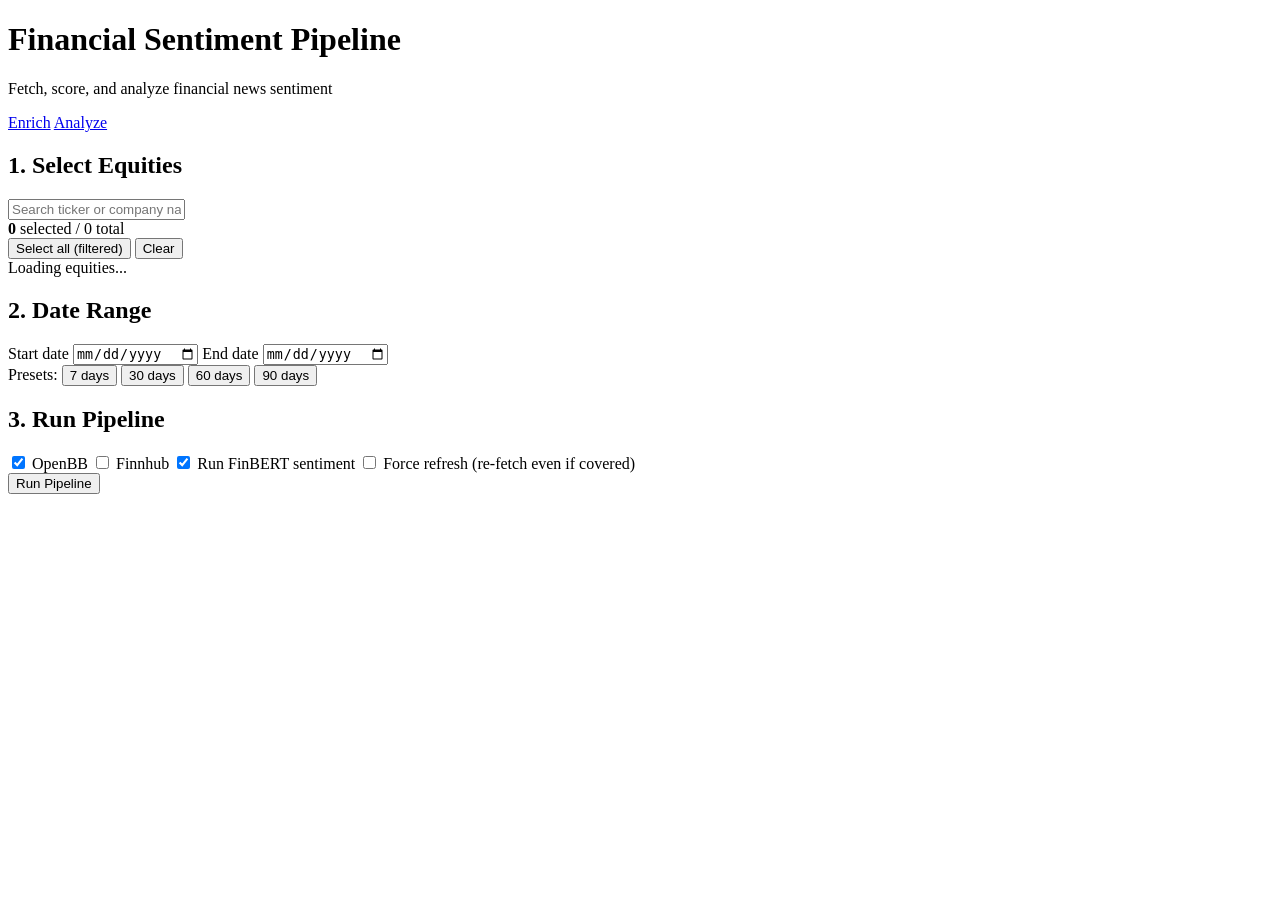
==== api/static/index.html @ 98ac112f "FastAPI first commit" ====
<!DOCTYPE html>
<html lang="en">
<head>
  <meta charset="UTF-8">
  <meta name="viewport" content="width=device-width, initial-scale=1.0">
  <title>Financial Sentiment Pipeline</title>
  <link rel="stylesheet" href="/static/style.css">
</head>
<body>
  <header>
    <div class="header-inner">
      <div>
        <h1>Financial Sentiment Pipeline</h1>
        <p class="subtitle">Fetch, score, and analyze financial news sentiment</p>
      </div>
      <nav class="nav-tabs">
        <a href="/" class="active">Enrich</a>
        <a href="/analysis.html">Analyze</a>
      </nav>
    </div>
  </header>

  <main>
    <section class="card">
      <h2>1. Select Equities</h2>
      <div class="slicer">
        <input type="text" id="search" placeholder="Search ticker or company name...">
        <div class="equity-list-wrapper">
          <div class="equity-list-header">
            <span><b id="selected-count">0</b> selected / <span id="total-count">0</span> total</span>
            <div>
              <button class="btn-sm" id="select-all">Select all (filtered)</button>
              <button class="btn-sm" id="clear-selection">Clear</button>
            </div>
          </div>
          <div id="equity-list" class="equity-list"></div>
          <div id="loading-equities" class="loading">Loading equities...</div>
        </div>
      </div>
    </section>

    <section class="card">
      <h2>2. Date Range</h2>
      <div class="slicer">
        <div class="date-row">
          <label>Start date
            <input type="date" id="start-date">
          </label>
          <label>End date
            <input type="date" id="end-date">
          </label>
        </div>
        <div class="presets">
          <span>Presets:</span>
          <button class="btn-sm preset" data-days="7">7 days</button>
          <button class="btn-sm preset" data-days="30">30 days</button>
          <button class="btn-sm preset" data-days="60">60 days</button>
          <button class="btn-sm preset" data-days="90">90 days</button>
        </div>
      </div>
    </section>

    <section class="card">
      <h2>3. Run Pipeline</h2>
      <div class="slicer">
        <div class="options">
          <label><input type="checkbox" id="source-openbb" checked> OpenBB</label>
          <label><input type="checkbox" id="source-finnhub"> Finnhub</label>
          <label><input type="checkbox" id="analyze" checked> Run FinBERT sentiment</label>
          <label><input type="checkbox" id="force-refresh"> Force refresh (re-fetch even if covered)</label>
        </div>
        <button class="btn-primary" id="run-pipeline">Run Pipeline</button>
        <div id="run-status" class="status"></div>
      </div>
    </section>
  </main>

  <script src="/static/app.js"></script>
</body>
</html>
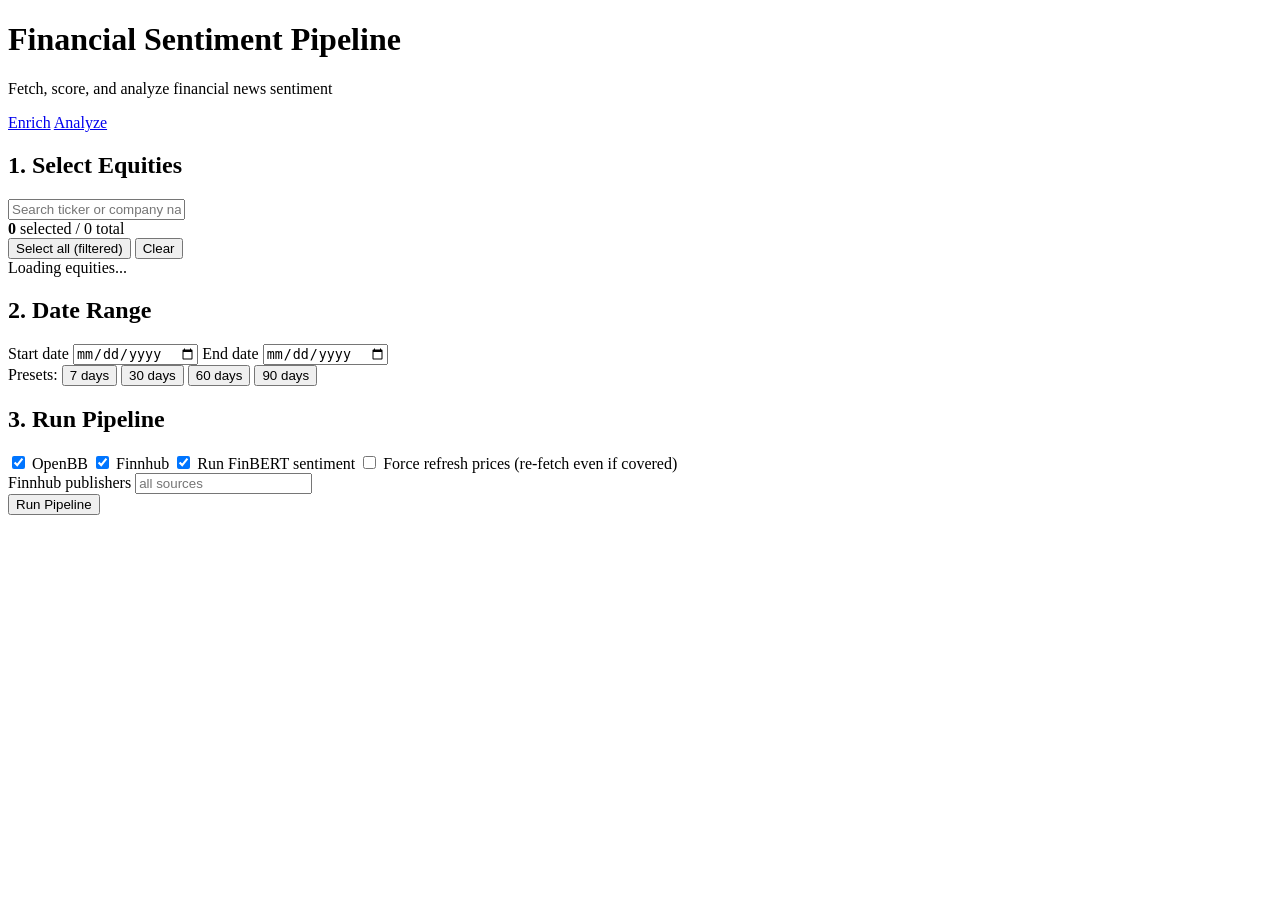
==== commit 2470076f: "adding benchamrk strategy, fixing some bugs on news fetching" ====
--- a/api/static/index.html
+++ b/api/static/index.html
@@ -65,12 +65,20 @@
       <div class="slicer">
         <div class="options">
           <label><input type="checkbox" id="source-openbb" checked> OpenBB</label>
-          <label><input type="checkbox" id="source-finnhub"> Finnhub</label>
+          <label><input type="checkbox" id="source-finnhub" checked> Finnhub</label>
           <label><input type="checkbox" id="analyze" checked> Run FinBERT sentiment</label>
-          <label><input type="checkbox" id="force-refresh"> Force refresh (re-fetch even if covered)</label>
+          <label><input type="checkbox" id="force-refresh"> Force refresh prices (re-fetch even if covered)</label>
+        </div>
+        <div class="options">
+          <label class="inline-field">
+            Finnhub publishers
+            <input type="text" id="finnhub-sources" placeholder="all sources"
+                   title="Comma-separated, e.g. CNBC, Reuters. Leave empty to keep every publisher.">
+          </label>
         </div>
         <button class="btn-primary" id="run-pipeline">Run Pipeline</button>
         <div id="run-status" class="status"></div>
+        <div id="run-warnings" class="run-warnings"></div>
       </div>
     </section>
   </main>
